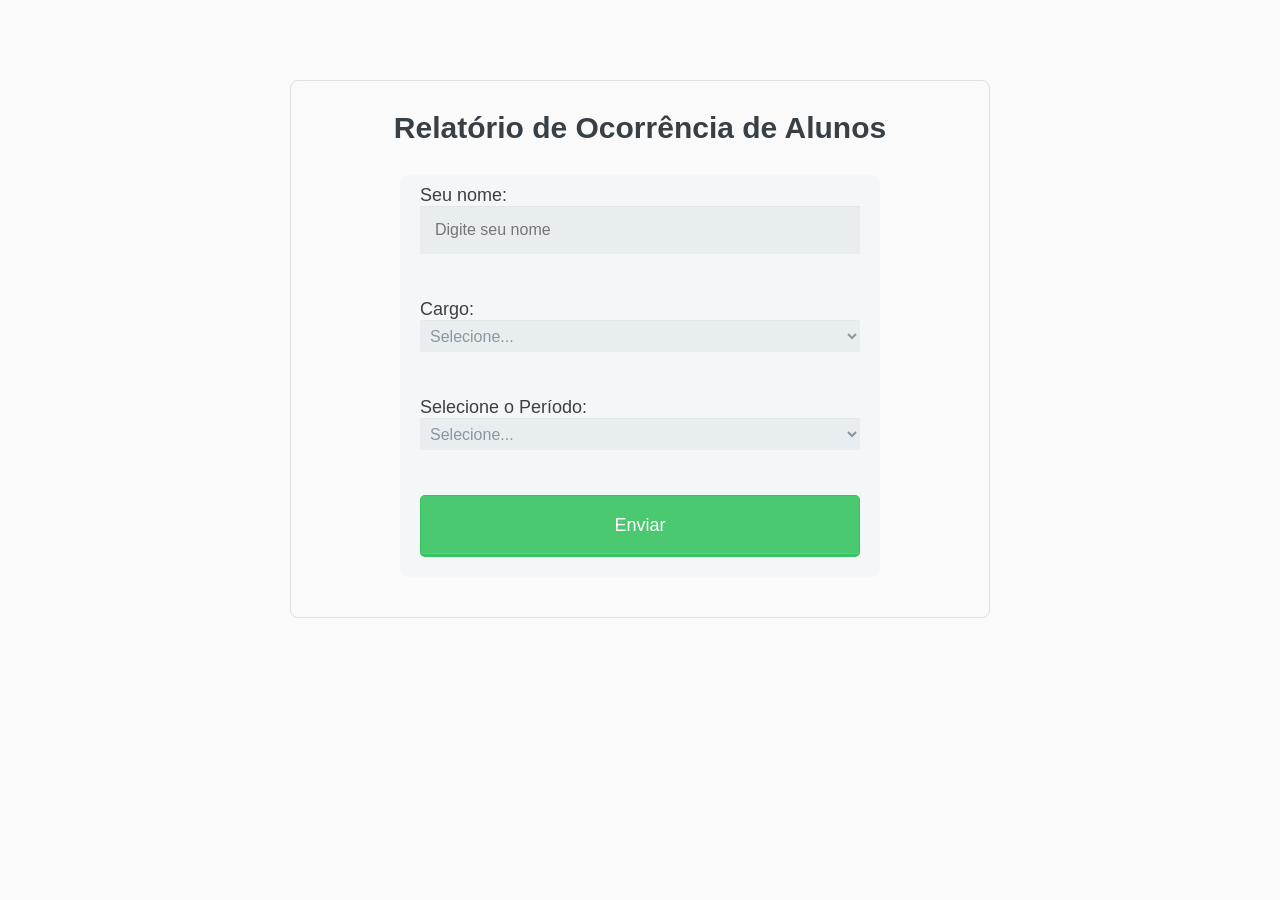
==== pages/ocorrencias/ocorrencias.html @ dbdf50db "Mudar nome de página e criação da homepage" ====
<!DOCTYPE html>
<html lang="pt-BR">
<head>
  <meta charset="UTF-8">
  <title>Relatório de Ocorrências de Alunos</title>
  <!-- Importa o CSS -->
  <link rel="stylesheet" href="style.css">
</head>
<body>
  <h1>Relatório de Ocorrência de Alunos</h1>
  <form id="formTurma">
    <!-- Nome -->
    <div class="form-group">
      <label for="nome">Seu nome:</label>
      <input type="text" id="nome" name="nome" required placeholder="Digite seu nome">
    </div>

    <!-- Cargo -->
    <div class="form-group">
      <label for="funcao">Cargo:</label>
      <select id="funcao" name="funcao" required>
        <option value="">Selecione...</option>
        <option value="professor">Professor</option>
        <option value="agente">Agente de Organização</option>
        <option value="coordenador">Coordenador</option>
        <option value="vice-diretor">Vice-Diretor</option>
        <option value="diretor">Diretor</option>
      </select>
    </div>

    <!-- Período -->
    <div class="form-group">
      <label for="periodo">Selecione o Período:</label>
      <select id="periodo" name="periodo" required>
        <option value="">Selecione...</option>
        <option value="manha">Manhã</option>
        <option value="tarde">Tarde</option>
        <option value="noite">Noite</option>
      </select>
    </div>

    <!-- Turmas -->
    <div class="form-group hidden" id="turmaGroup">
      <label for="turma">Turma:</label>
      <select id="turma" name="turma" required>
        <option value="">Selecione...</option>
      </select>
    </div>

    <!-- Lista de alunos -->
    <div class="form-group hidden" id="alunosGroup">
      <label>Alunos:</label>
      <div class="alunos" id="listaAlunos"></div>
    </div>

    <!-- Ocorrido -->
    <div class="form-group hidden" id="ocorridoGroup">
      <label for="ocorrido">Descrição do ocorrido:</label>
      <textarea id="ocorrido" name="ocorrido" rows="4" cols="50" placeholder="Descreva o ocorrido..." required></textarea>
    </div>

    <!-- Providências -->
    <div class="form-group hidden" id="providenciasGroup">
      <label for="providencias">Providências tomadas:</label>
      <textarea id="providencias" name="providencias" rows="4" cols="50" placeholder="Informe as providências tomadas..." required></textarea>
    </div>

    <button type="submit">Enviar</button>
  </form>

  <pre id="resultado"></pre>

  <!-- Importa o JavaScript -->
  <script src="script.js"></script>
</body>
</html>
---- pages/ocorrencias/style.css ----
* {
  box-sizing: border-box;
  -moz-box-sizing: border-box;
  -webkit-box-sizing: border-box;
  padding: 0;
  margin: 0;
  font-family: 'Franklin Gothic Medium', 'Arial Narrow', Arial, sans-serif;
  font-size: 18px;
}

body {
      max-width: 700px;
      margin: 80px auto;
      padding: 30px;
      border: 1px solid #e0e0e0;
      border-radius: 8px;
      background: #fafafa;
      font-family: 'Nunito', sans-serif;
      color: #384047;
}

h1 {
  margin: 0 0 30px 0;
  text-align: center;
  font-size: 30px;
}

.form-group {
  margin-bottom: 15px;
}

label {
  display: block;
  margin-bottom: 5px;
  font-weight: bold;
}

select, input[type="text"], textarea {
  width: 300px;
  padding: 8px;
}

.hidden {
  display: none;
}

.alunos {
  margin-top: 10px;
}

form {
  max-width: 300px;
  margin: 10px auto;
  padding: 10px 20px;
  background: #f4f7f8;
  border-radius: 8px;
}

h1 {
  margin: 0 0 30px 0;
  text-align: center;
}

input[type="text"],
input[type="password"],
input[type="date"],
input[type="datetime"],
input[type="email"],
input[type="number"],
input[type="search"],
input[type="tel"],
input[type="time"],
input[type="url"],
textarea,
select {
  background: rgba(255,255,255,0.1);
  border: none;
  font-size: 16px;
  height: auto;
  margin: 0;
  outline: 0;
  padding: 15px;
  width: 100%;
  background-color: #e8eeef;
  color: #8a97a0;
  box-shadow: 0 1px 0 rgba(0,0,0,0.03) inset;
  margin-bottom: 30px;
}

input[type="radio"],
input[type="checkbox"] {
  margin: 0 4px 8px 0;
}

select {
  padding: 6px;
  height: 32px;
  border-radius: 2px;
}

button {
  padding: 19px 39px 18px 39px;
  color: #FFF;
  background-color: #4bc970;
  font-size: 18px;
  text-align: center;
  font-style: normal;
  border-radius: 5px;
  width: 100%;
  border: 1px solid #3ac162;
  border-width: 1px 1px 3px;
  box-shadow: 0 -1px 0 rgba(255,255,255,0.1) inset;
  margin-bottom: 10px;
}

fieldset {
  margin-bottom: 30px;
  border: none;
}

legend {
  font-size: 1.4em;
  margin-bottom: 10px;
}

label {
  display: block;
  margin-bottom: 8px;
  font-weight: 300;
  display: inline;
}

.number {
  background-color: #5fcf80;
  color: #fff;
  height: 30px;
  width: 30px;
  display: inline-block;
  font-size: 0.8em;
  margin-right: 4px;
  line-height: 30px;
  text-align: center;
  text-shadow: 0 1px 0 rgba(255,255,255,0.2);
  border-radius: 100%;
}

@media screen and (min-width: 480px) {

  form {
    max-width: 480px;
  }

}
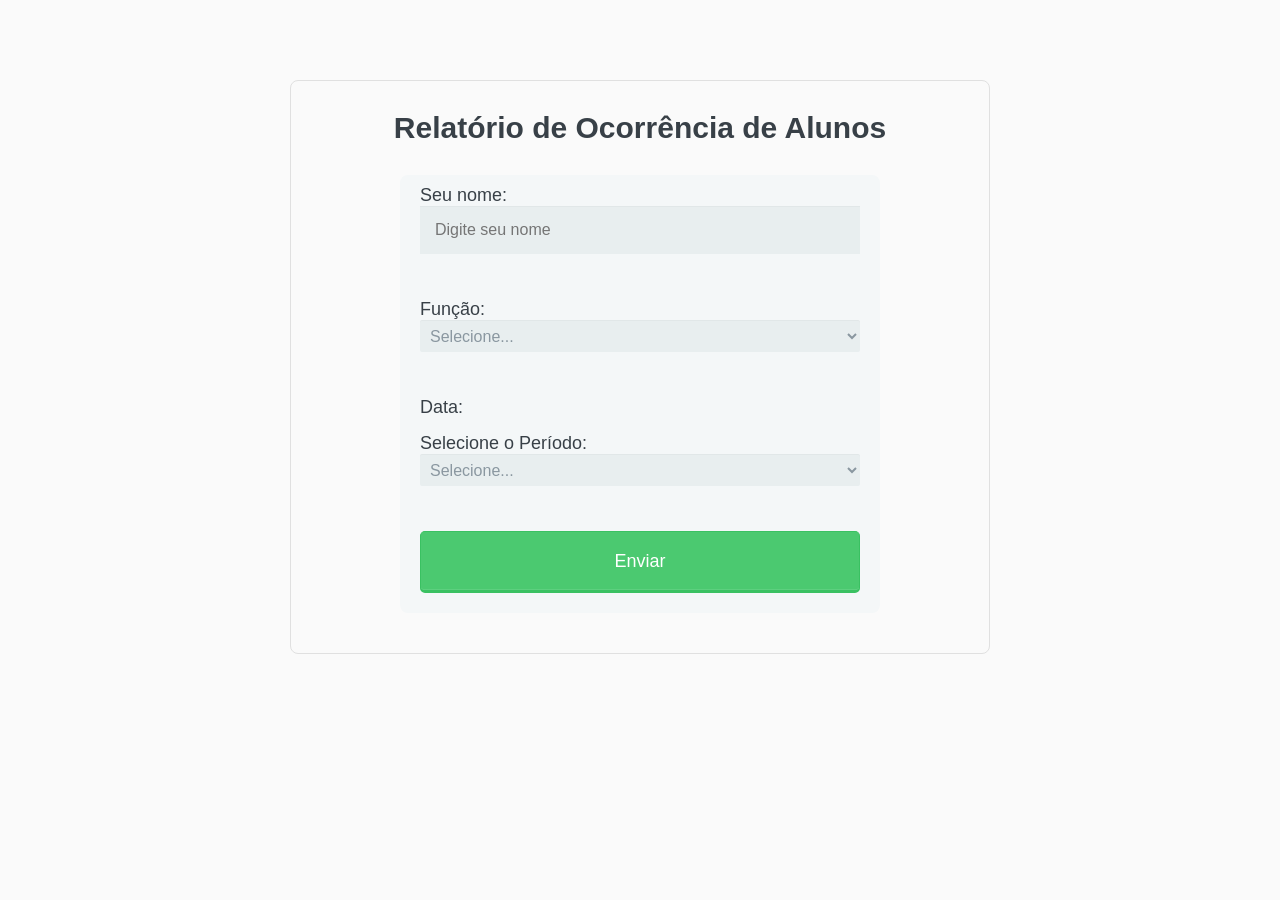
==== commit f1cf441a: "Mudança de nome do campo" ====
--- a/pages/ocorrencias/ocorrencias.html
+++ b/pages/ocorrencias/ocorrencias.html
@@ -15,9 +15,9 @@
       <input type="text" id="nome" name="nome" required placeholder="Digite seu nome">
     </div>
 
-    <!-- Cargo -->
+    <!-- Função -->
     <div class="form-group">
-      <label for="funcao">Cargo:</label>
+      <label for="funcao">Função:</label>
       <select id="funcao" name="funcao" required>
         <option value="">Selecione...</option>
         <option value="professor">Professor</option>
@@ -27,6 +27,11 @@
         <option value="diretor">Diretor</option>
       </select>
     </div>
+
+    <!-- Data -->
+     <div class="form-group">
+      <label for="data">Data:</label>
+     </div>
 
     <!-- Período -->
     <div class="form-group">
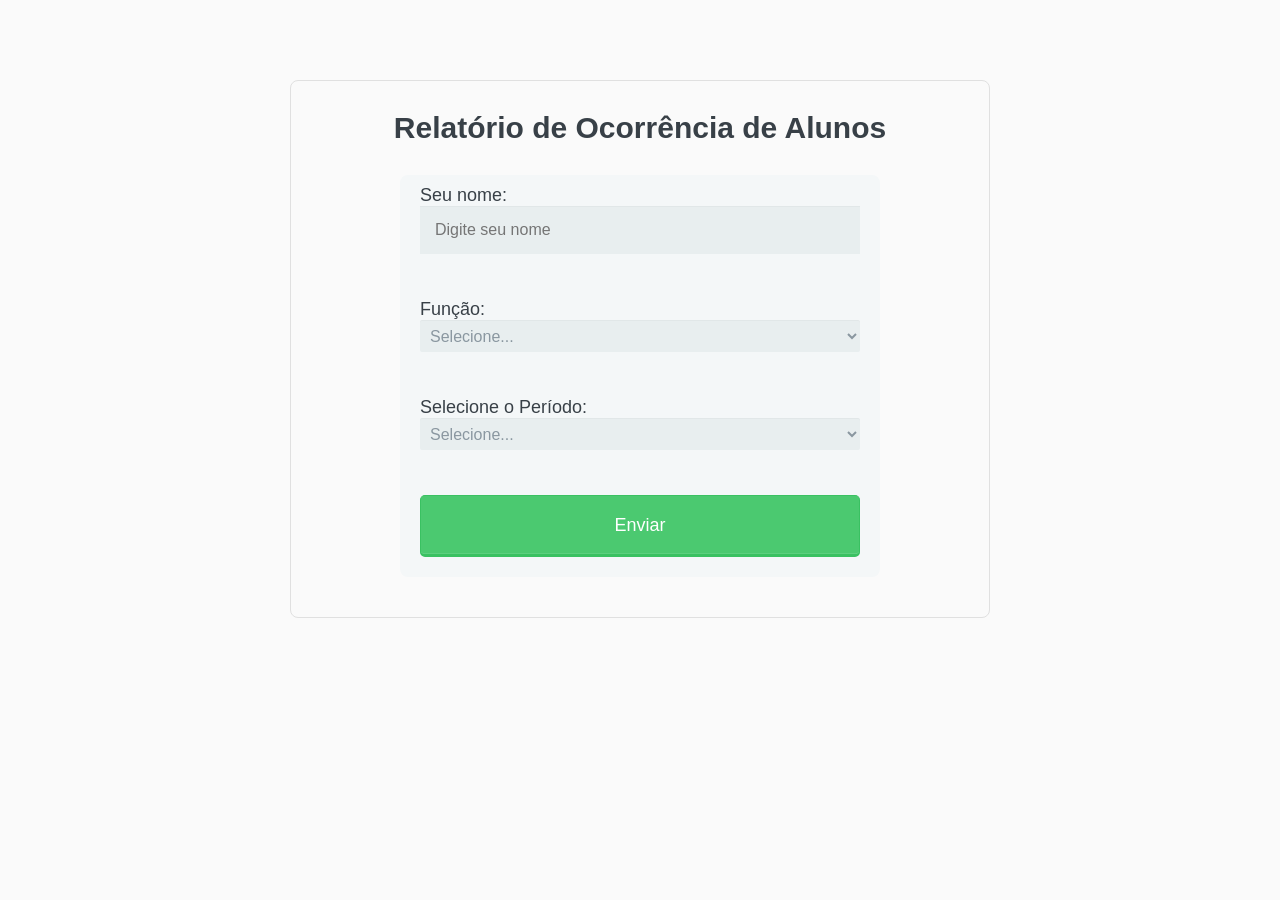
==== commit 2020d225: "Test" ====
--- a/pages/ocorrencias/ocorrencias.html
+++ b/pages/ocorrencias/ocorrencias.html
@@ -27,11 +27,6 @@
         <option value="diretor">Diretor</option>
       </select>
     </div>
-
-    <!-- Data -->
-     <div class="form-group">
-      <label for="data">Data:</label>
-     </div>
 
     <!-- Período -->
     <div class="form-group">
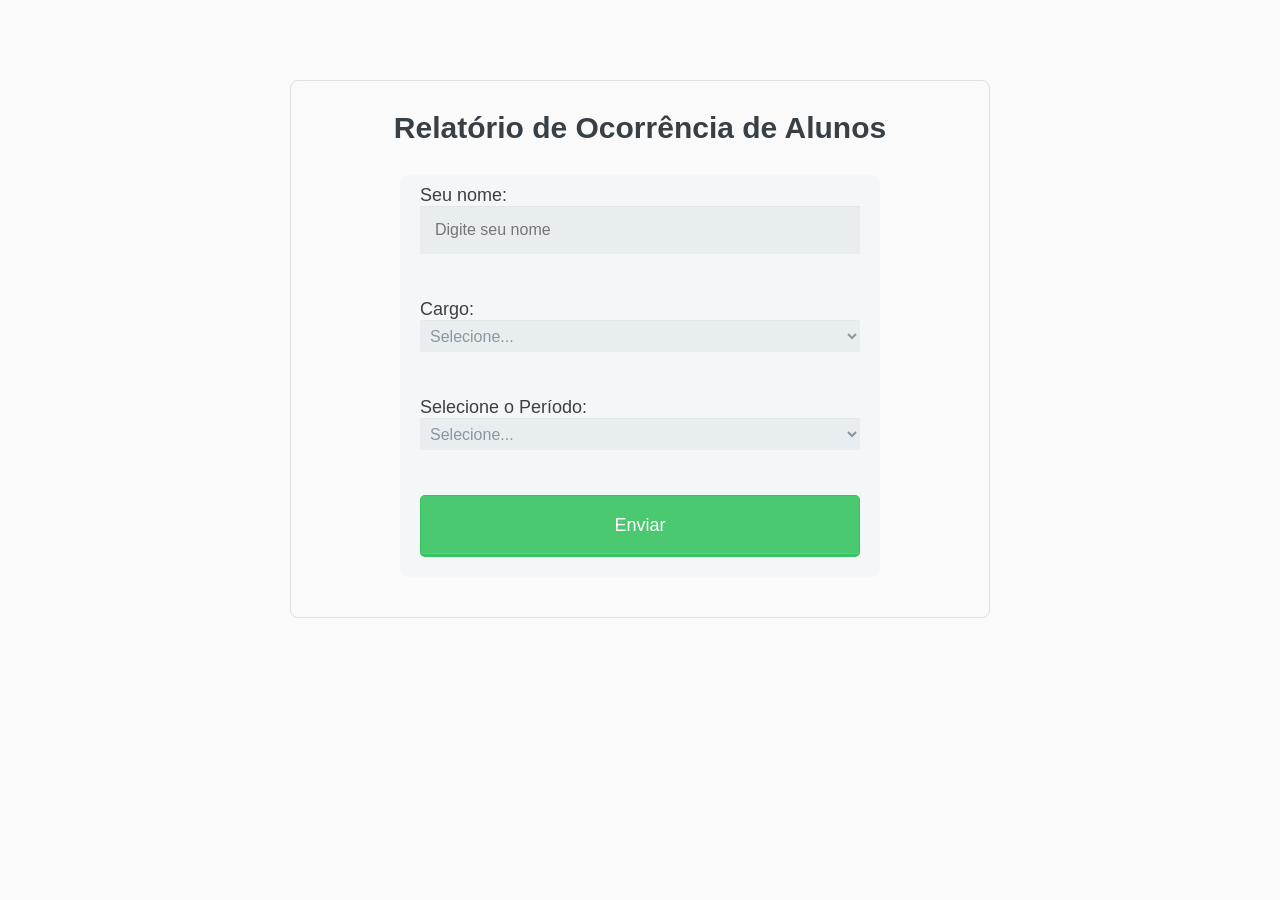
==== commit c5e77a48: "TEST" ====
--- a/pages/ocorrencias/ocorrencias.html
+++ b/pages/ocorrencias/ocorrencias.html
@@ -15,9 +15,9 @@
       <input type="text" id="nome" name="nome" required placeholder="Digite seu nome">
     </div>
 
-    <!-- Função -->
+    <!-- Cargo -->
     <div class="form-group">
-      <label for="funcao">Função:</label>
+      <label for="funcao">Cargo:</label>
       <select id="funcao" name="funcao" required>
         <option value="">Selecione...</option>
         <option value="professor">Professor</option>
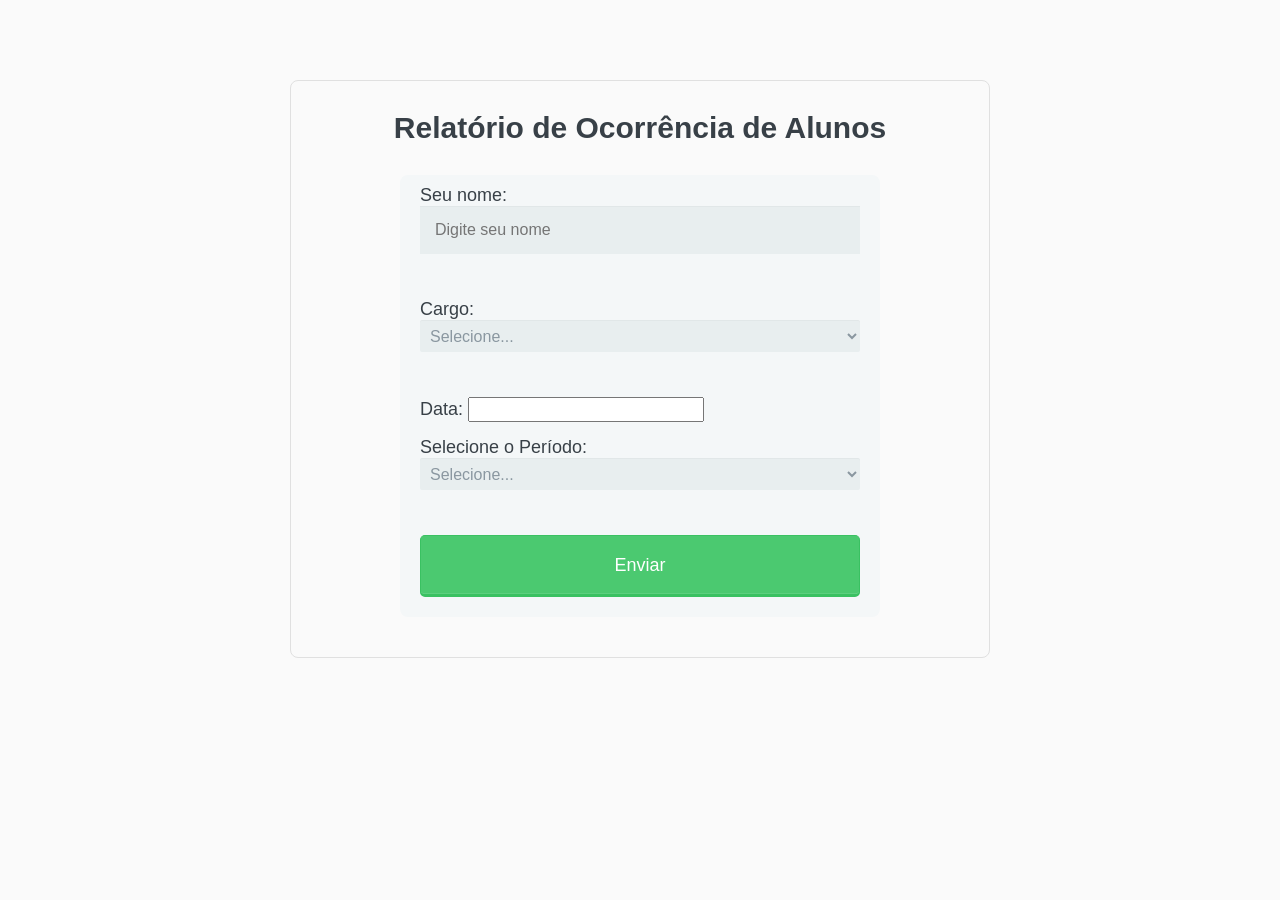
==== commit b0b5793e: "Inserir o campo para data" ====
--- a/pages/ocorrencias/ocorrencias.html
+++ b/pages/ocorrencias/ocorrencias.html
@@ -20,12 +20,18 @@
       <label for="funcao">Cargo:</label>
       <select id="funcao" name="funcao" required>
         <option value="">Selecione...</option>
-        <option value="professor">Professor</option>
-        <option value="agente">Agente de Organização</option>
-        <option value="coordenador">Coordenador</option>
-        <option value="vice-diretor">Vice-Diretor</option>
-        <option value="diretor">Diretor</option>
+        <option value="Professor">Professor</option>
+        <option value="Agente de Organização">Agente de Organização</option>
+        <option value="Coordenador">Coordenador</option>
+        <option value="Vice-Diretor">Vice-Diretor</option>
+        <option value="Diretor">Diretor</option>
       </select>
+    </div>
+
+    <!-- Data -->
+    <div class="form-group">
+      <label for="data">Data:</label>
+      <input type="data" id="data" name="data">
     </div>
 
     <!-- Período -->
@@ -33,9 +39,9 @@
       <label for="periodo">Selecione o Período:</label>
       <select id="periodo" name="periodo" required>
         <option value="">Selecione...</option>
-        <option value="manha">Manhã</option>
-        <option value="tarde">Tarde</option>
-        <option value="noite">Noite</option>
+        <option value="Manhã">Manhã</option>
+        <option value="Tarde">Tarde</option>
+        <option value="Noite">Noite</option>
       </select>
     </div>
 
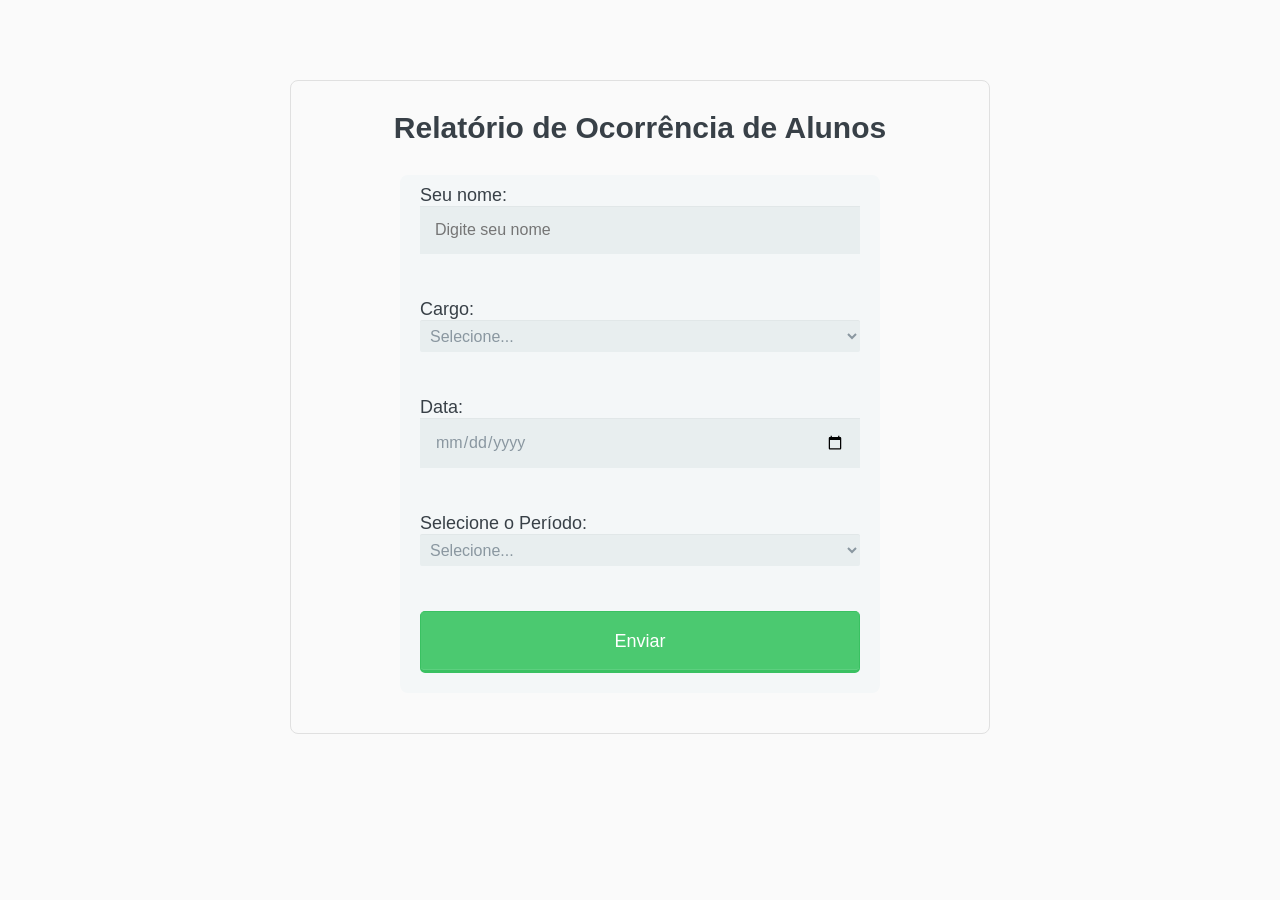
==== commit 456c5b4a: "Corrigir tipo da variavel" ====
--- a/pages/ocorrencias/ocorrencias.html
+++ b/pages/ocorrencias/ocorrencias.html
@@ -31,7 +31,7 @@
     <!-- Data -->
     <div class="form-group">
       <label for="data">Data:</label>
-      <input type="data" id="data" name="data">
+      <input type="date" id="data" name="data">
     </div>
 
     <!-- Período -->
